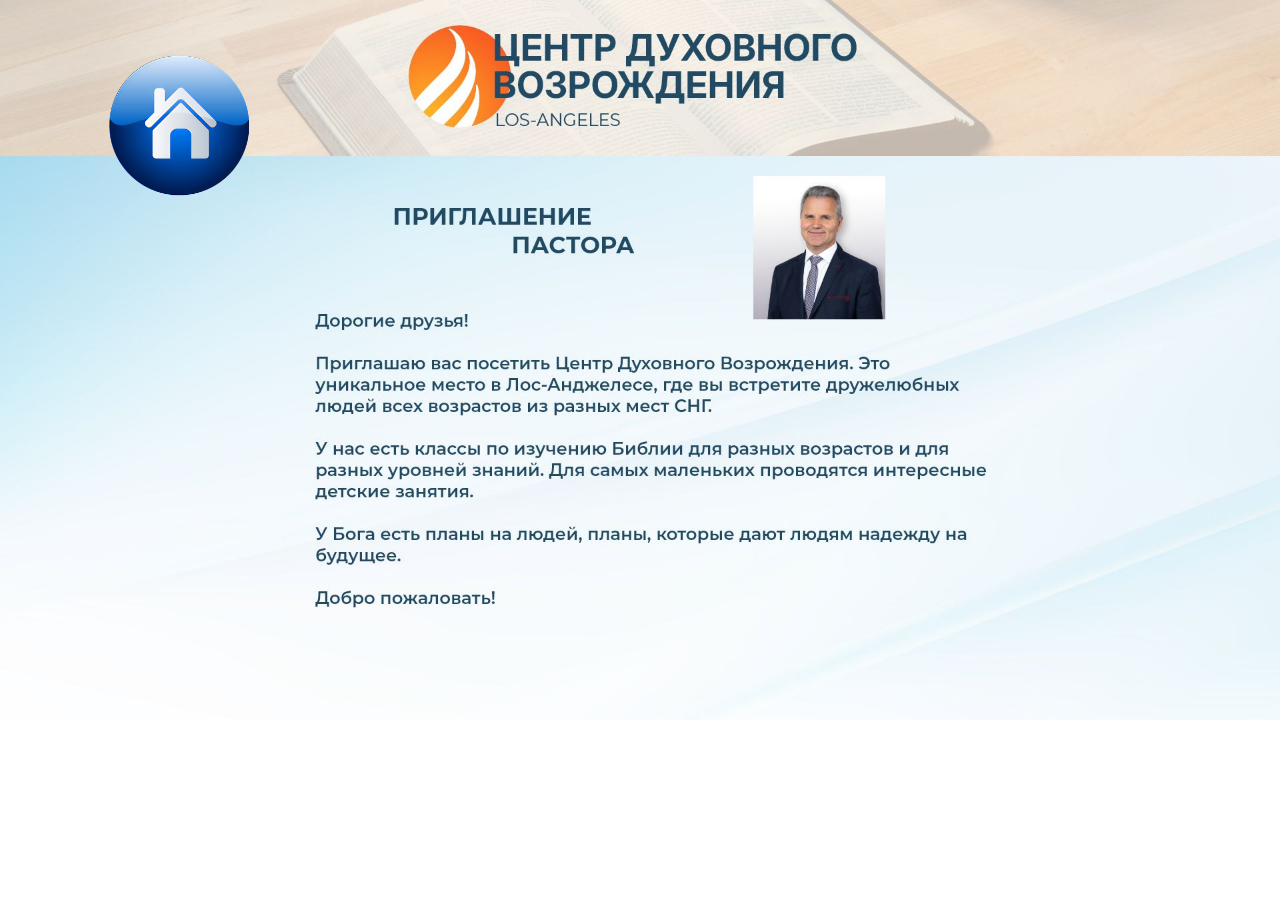
==== about.html @ 753c7f09 "Initial upload" ====
<!DOCTYPE html>
<html lang="ru">
<head>
    <meta charset="UTF-8">
    <meta name="viewport" content="width=device-width, initial-scale=1.0">
    <title>О нас</title>
    <style>
        body { margin: 0; background: #fff; }
        .full-page-img { width: 100%; height: auto; display: block; }
        .home-link {
            position: absolute;
            top: 4vw;
            left: 8vw;
            z-index: 100;
        }
        .home-img { 
            width: 12vw; /* Размер кнопки меняется вместе с экраном */
            min-width: 80px; 
            max-width: 160px;
            height: auto;
        }
    </style>
</head>
<body>
    <a href="index.html" class="home-link">
        <img src="images/home.png" class="home-img">
    </a>
    <img src="images/page1.jpg" class="full-page-img">
</body>
</html>
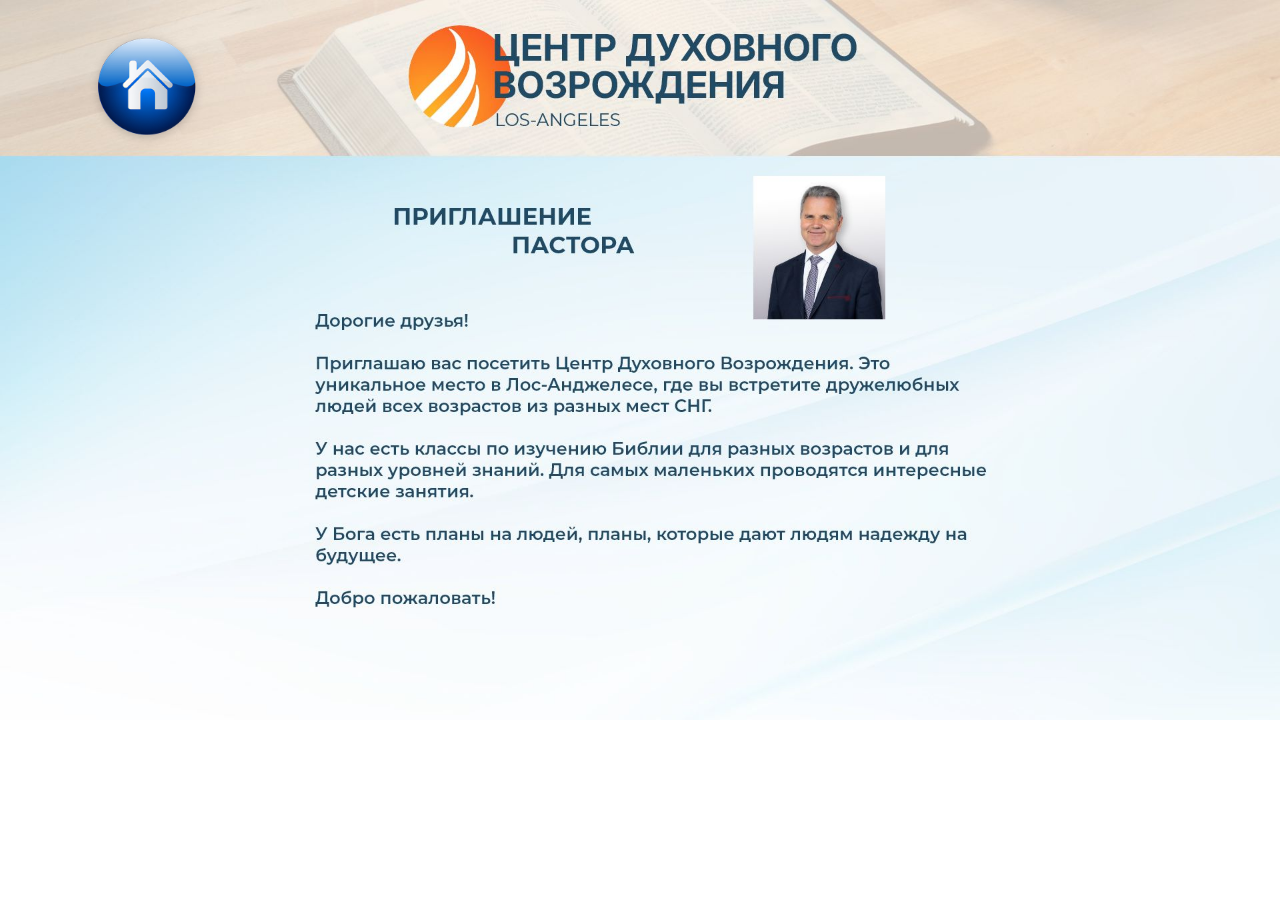
==== commit d49f5ef7: "Update about.html" ====
--- a/about.html
+++ b/about.html
@@ -4,27 +4,15 @@
     <meta charset="UTF-8">
     <meta name="viewport" content="width=device-width, initial-scale=1.0">
     <title>О нас</title>
-    <style>
-        body { margin: 0; background: #fff; }
-        .full-page-img { width: 100%; height: auto; display: block; }
-        .home-link {
-            position: absolute;
-            top: 4vw;
-            left: 8vw;
-            z-index: 100;
-        }
-        .home-img { 
-            width: 12vw; /* Размер кнопки меняется вместе с экраном */
-            min-width: 80px; 
-            max-width: 160px;
-            height: auto;
-        }
-    </style>
+    <link rel="stylesheet" href="css/style.css">
 </head>
-<body>
-    <a href="index.html" class="home-link">
-        <img src="images/home.png" class="home-img">
-    </a>
-    <img src="images/page1.jpg" class="full-page-img">
+<body style="background: #fff;">
+    <!-- Контейнер жестко связывает кнопку и картинку -->
+    <div class="image-container">
+        <a href="index.html" class="home-link">
+            <img src="images/home.png" class="home-img" alt="Домой">
+        </a>
+        <img src="images/page1.jpg" class="full-page-img" alt="Контент">
+    </div>
 </body>
 </html>
--- a/css/style.css
+++ b/css/style.css
@@ -0,0 +1,107 @@
+/* Базовый сброс */
+* {
+    margin: 0;
+    padding: 0;
+    box-sizing: border-box;
+}
+
+body, html {
+    width: 100%;
+    min-height: 100vh;
+    background-color: #000;
+    font-family: sans-serif;
+    overflow-x: hidden;
+}
+
+/* --- ГЛАВНАЯ СТРАНИЦА --- */
+.kiosk-container {
+    width: 100%;
+    min-height: 100vh;
+    display: flex;
+    flex-direction: column;
+    background: url('../images/hero.jpg') no-repeat center center / cover;
+    background-attachment: fixed;
+}
+
+.main-header {
+    width: 100%;
+    flex: 0 0 auto;
+    display: flex;
+}
+
+.header-img {
+    width: 100%;
+    height: auto;
+    display: block;
+    object-fit: cover;
+}
+
+.button-grid {
+    display: grid;
+    grid-template-columns: repeat(4, 1fr);
+    grid-template-rows: auto;
+    margin-top: 30px; /* Фиксированный отступ от шапки */
+    gap: 2vw; 
+    padding: 0 6vw 4vw 6vw; 
+    width: 100%;
+}
+
+.grid-item {
+    display: block;
+    background-size: cover;
+    background-position: center;
+    background-repeat: no-repeat;
+    text-decoration: none;
+    aspect-ratio: 16 / 9; 
+    transition: transform 0.1s ease;
+    box-shadow: 0 4px 15px rgba(0,0,0,0.3);
+}
+
+.grid-item:active { transform: scale(0.96); }
+
+/* --- ВНУТРЕННЯЯ СТРАНИЦА (About) --- */
+.image-container {
+    position: relative;
+    width: 100%;
+    display: inline-block;
+    line-height: 0; /* Убирает зазор под картинкой */
+}
+
+.full-page-img {
+    width: 100%;
+    height: auto;
+    display: block;
+}
+
+/* Кнопка Home: привязана к % от ширины/высоты картинки */
+.home-link {
+    position: absolute;
+    top: 4.81%;  /* Расчет от 1080px */
+    left: 7.29%; /* Расчет от 1920px */
+    z-index: 100;
+    width: 8.33%; /* 160px при 1920px */
+    min-width: 60px; /* Минимальный размер для мобильных */
+}
+
+.home-img {
+    width: 100%;
+    height: auto;
+    display: block;
+    filter: drop-shadow(0 2px 5px rgba(0,0,0,0.2));
+}
+
+/* --- АДАПТАЦИЯ (Мобильные) --- */
+@media (max-width: 768px) {
+    .button-grid {
+        grid-template-columns: repeat(2, 1fr);
+        margin-top: 20px;
+        gap: 15px;
+        padding: 0 20px 20px 20px;
+    }
+
+    .home-link {
+        width: 15%; /* На телефонах кнопку делаем чуть крупнее */
+        top: 4%;    /* Немного корректируем позицию для мобильных */
+        left: 6%;
+    }
+}
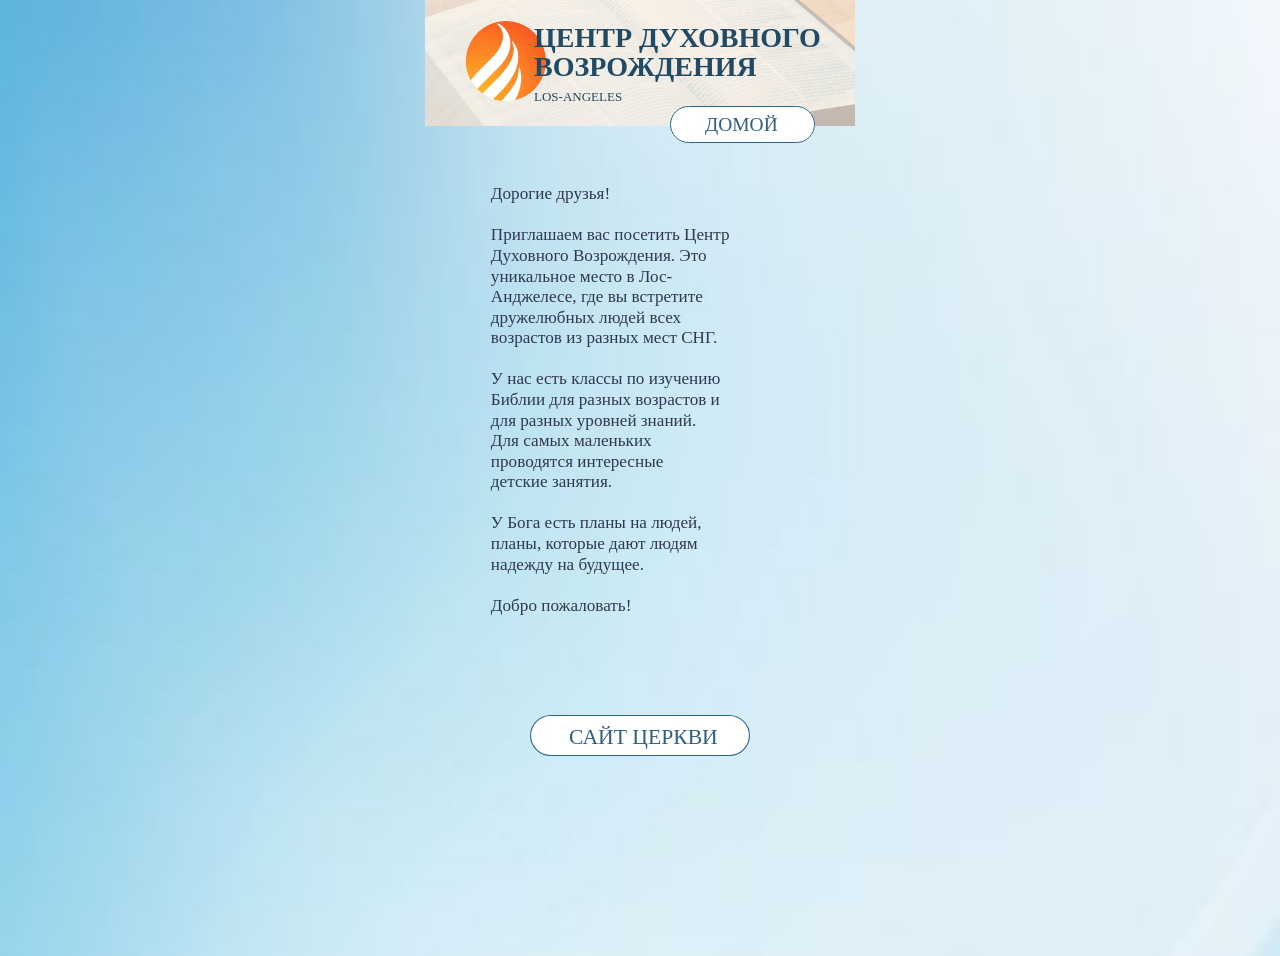
==== commit c693d350: "Add files via upload" ====
--- a/about.html
+++ b/about.html
@@ -3,16 +3,114 @@
 <head>
     <meta charset="UTF-8">
     <meta name="viewport" content="width=device-width, initial-scale=1.0">
-    <title>О нас</title>
-    <link rel="stylesheet" href="css/style.css">
+    <title>О нас - Центр Духовного Возрождения</title>
+    <style>
+        /* Базовые сбросы */
+        * { box-sizing: border-box; margin: 0; padding: 0; }
+
+        body {
+            background: url('images/background.jpg') no-repeat center top;
+            background-size: cover;
+            background-attachment: fixed;
+            display: flex;
+            justify-content: center;
+            min-height: 100vh;
+            font-family: -apple-system, sans-serif;
+        }
+
+        /* Главный контейнер 430px */
+        .main-container {
+            width: 430px;
+            display: flex;
+            flex-direction: column;
+            align-items: center;
+            padding-bottom: 200px;
+        }
+
+        /* Шапка */
+        .header-top {
+            width: 100%;
+            line-height: 0;
+            margin-bottom: 0; 
+        }
+
+        .header-top img {
+            width: 100%;
+            height: auto;
+            display: block;
+        }
+
+        /* Кнопка Домой */
+        .nav-bar {
+            width: 100%;
+            display: flex;
+            justify-content: flex-end;
+            padding: 0 40px;
+            margin-top: -20px; 
+            /* Отступ 40px от кнопки "Домой" (которая на границе) до текста */
+            margin-bottom: 40px; 
+            position: relative;
+            z-index: 10;
+        }
+
+        .btn-home img {
+            width: 145px;
+            height: auto;
+            display: block;
+        }
+
+        /* Контейнер для текста (уменьшен на 20%) */
+        .content-image {
+            width: 70%;
+            /* Отступ 100px от текста до нижней кнопки */
+            margin-bottom: 100px;
+        }
+
+        .content-image img {
+            width: 100%;
+            height: auto;
+            display: block;
+        }
+
+        /* Кнопка снизу "Наш сайт" */
+        .footer-nav {
+            width: 100%;
+            display: flex;
+            justify-content: center;
+        }
+
+        .btn-site img {
+            width: 220px;
+            height: auto;
+            display: block;
+        }
+
+        @media (max-width: 430px) {
+            .main-container { width: 100%; }
+        }
+    </style>
 </head>
-<body style="background: #fff;">
-    <!-- Контейнер жестко связывает кнопку и картинку -->
-    <div class="image-container">
-        <a href="index.html" class="home-link">
-            <img src="images/home.png" class="home-img" alt="Домой">
-        </a>
-        <img src="images/page1.jpg" class="full-page-img" alt="Контент">
+<body>
+    <div class="main-container">
+        <header class="header-top">
+            <img src="images/header.svg" alt="Header">
+        </header>
+
+        <nav class="nav-bar">
+            <a href="index.html" class="btn-home">
+                <img src="images/home.svg" alt="Домой">
+            </a>
+        </nav>
+
+        <main class="content-image">
+            <img src="images/about-text.svg" alt="О нас">
+        </main>
+
+        <footer class="footer-nav">
+            <a href="https://adventistla.org" class="btn-site" target="_blank">
+                <img src="images/site.svg" alt="Наш сайт">
+            </a>
+        </footer>
     </div>
 </body>
 </html>
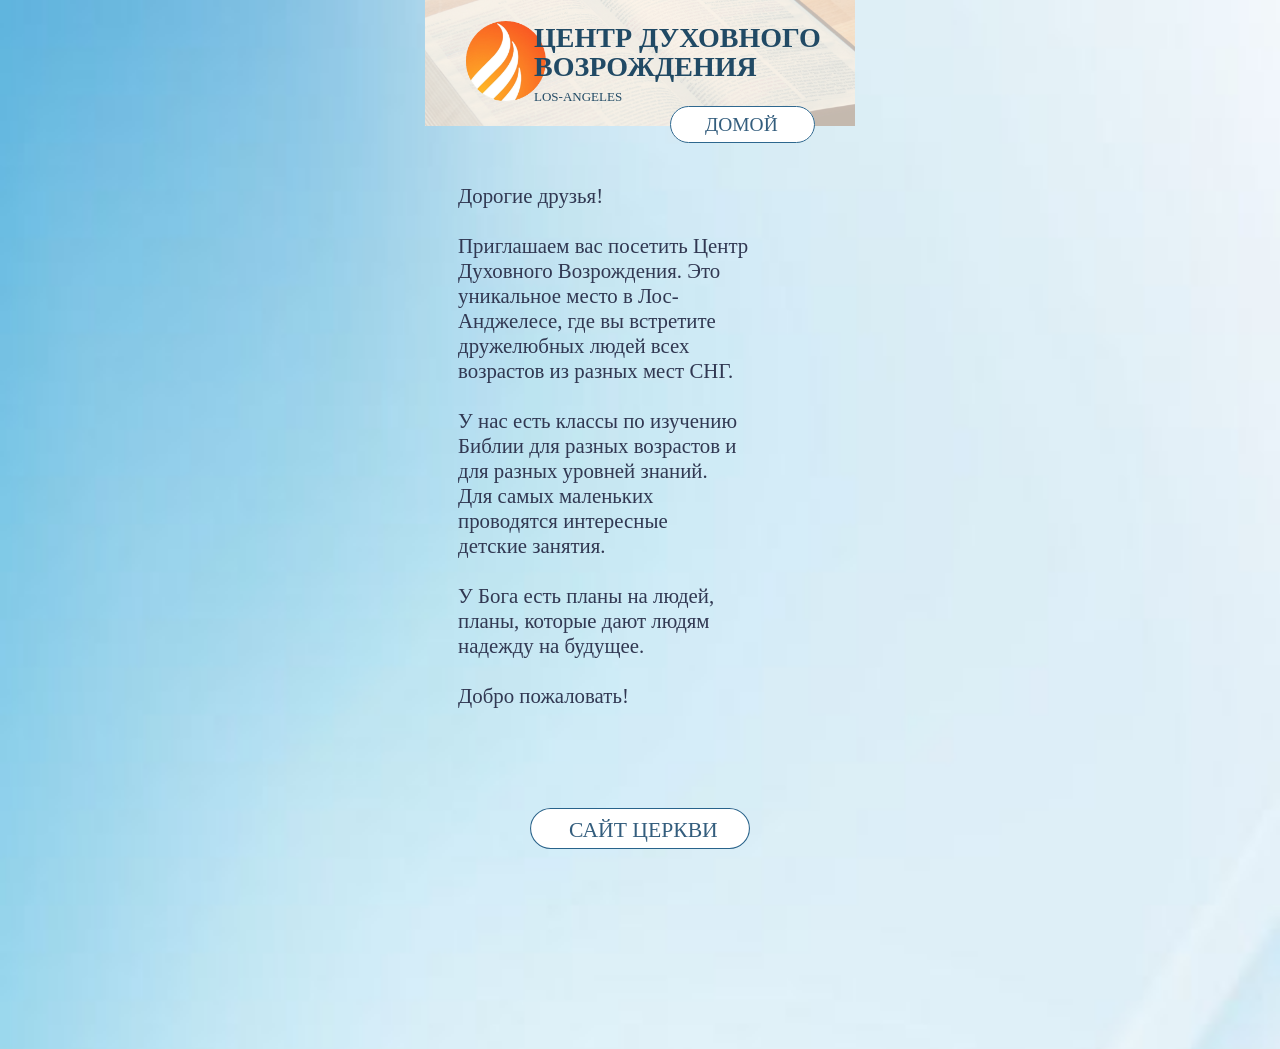
==== commit fa3c88de: "Update about.html" ====
--- a/about.html
+++ b/about.html
@@ -61,7 +61,7 @@
 
         /* Контейнер для текста (уменьшен на 20%) */
         .content-image {
-            width: 70%;
+            width: 85%;
             /* Отступ 100px от текста до нижней кнопки */
             margin-bottom: 100px;
         }
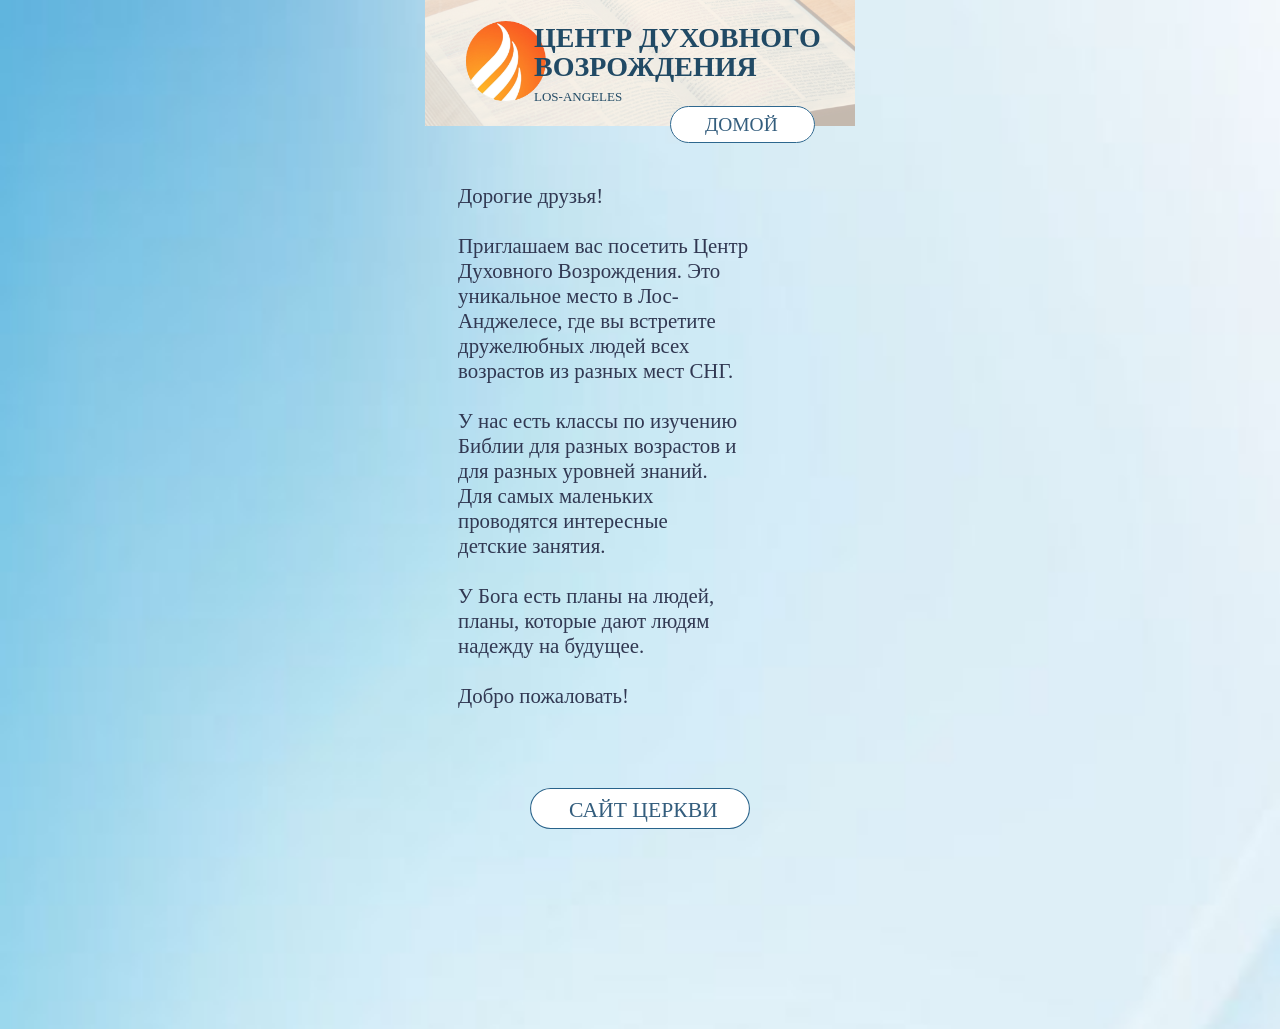
==== commit 87cc265d: "Update about.html" ====
--- a/about.html
+++ b/about.html
@@ -62,8 +62,8 @@
         /* Контейнер для текста (уменьшен на 20%) */
         .content-image {
             width: 85%;
-            /* Отступ 100px от текста до нижней кнопки */
-            margin-bottom: 100px;
+            /* Отступ 80px от текста до нижней кнопки */
+            margin-bottom: 80px;
         }
 
         .content-image img {
